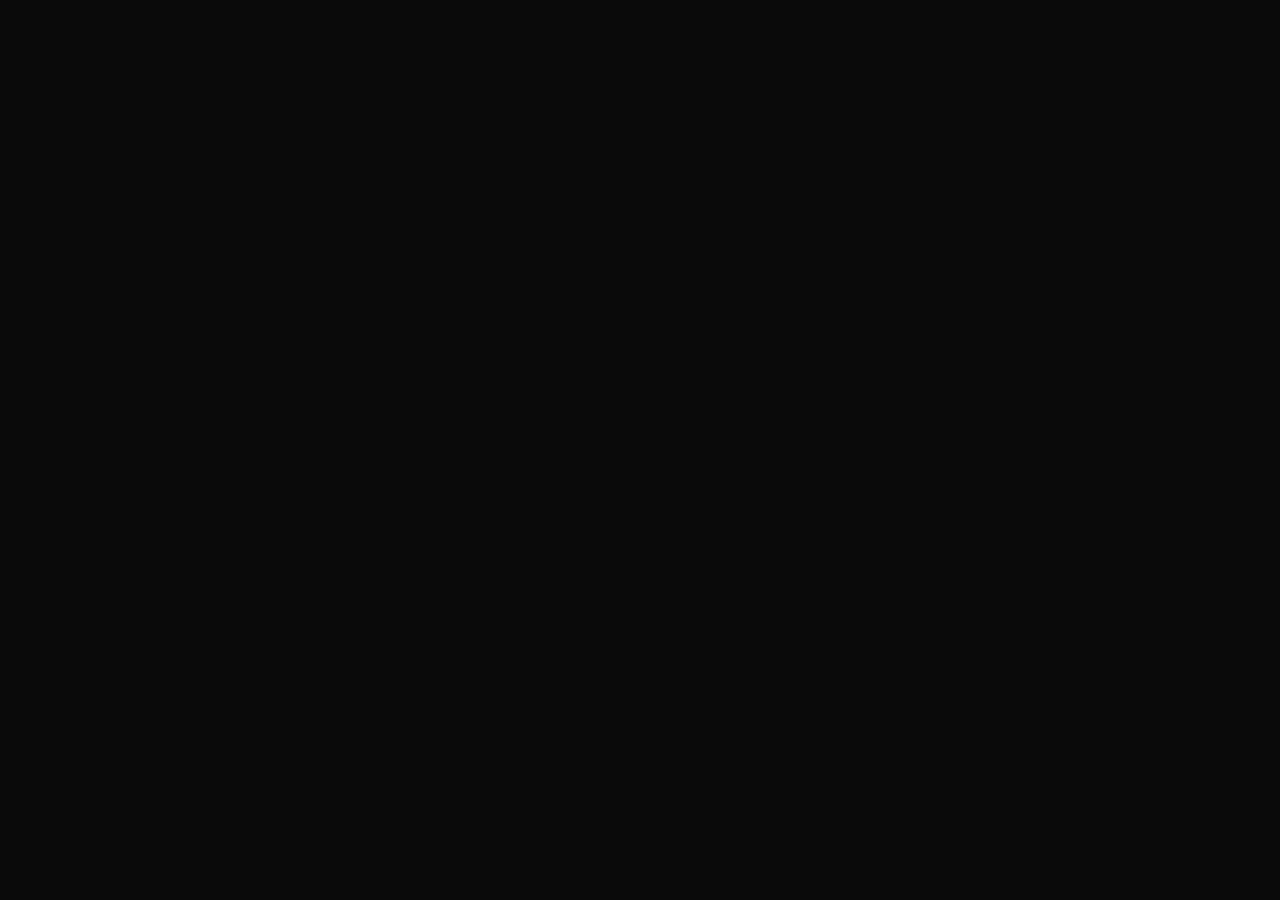
==== results.html @ fd1d1747 "feat: implementa fluxo de busca de filmes com resultados via TMDB" ====
<!DOCTYPE html>
<html lang="pt-br">

<head>
    <meta charset="UTF-8">
    <meta name="viewport" content="width=device-width, initial-scale=1.0">
    <title>Filmes encontrados | BRITO.CINEMA</title>

    <link rel="stylesheet" href="/styles/base.css">
    <link rel="stylesheet" href="/styles/results.css">
</head>

<body>
    <section class="results-section">
        <h1 class="section-title" id="results-title"></h1>

        <div id="grid-cards" class="grid-cards"></div>
    </section>
    <script src="/scripts/services/api.js"></script>
    <script src="/scripts/search.js"></script>
</body>

</html>
---- styles/base.css ----
:root {
    --primary: #e50914;
    --primary-hover: #ff1f1f;
    --bg-dark: #0a0a0a;
    --card-bg: #141414;
    --text-main: #fff;
    --text-muted: #808080;
    --header-glass: rgba(10, 10, 10, 0.75);
    --transition: all 0.5s cubic-bezier(0.23, 1, 0.32, 1);
}

.light-mode {
    --bg-dark: #f8f9fa;
    --card-bg: #fff;
    --text-main: #1a1a1a;
    --text-muted: #707070;
    --header-glass: rgba(248, 249, 250, 0.8);
}

* {
    margin: 0;
    padding: 0;
    box-sizing: border-box;
    -webkit-font-smoothing: antialiased;
}

body {
    background: var(--bg-dark);
    color: var(--text-main);
    font-family: 'Inter', sans-serif;
    overflow-x: hidden;
    transition: background 0.6s ease;
}

main {
    min-height: 100vh;
    padding: 120px 20px 60px;
    max-width: 1200px;
    margin: 0 auto;
    display: flex;
    flex-direction: column;
    align-items: center;
}

header {
    position: fixed;
    top: 0;
    width: 100%;
    height: 80px;
    padding: 0 5%;
    z-index: 1000;
    display: flex;
    justify-content: space-between;
    align-items: center;
    background: var(--bg-dark);
    border-bottom: 1px solid rgba(255, 255, 255, 0.1);
    transition: var(--transition);
}

#theme-toggle {
    background: rgba(255, 255, 255, 0.05);
    border: 1px solid rgba(255, 255, 255, 0.1);
    border-radius: 12px;
    padding: 8px 12px;
    cursor: pointer;
    transition: var(--transition);
}

.main-title,
.section-title {
    font-size: clamp(2rem, 6vw, 4rem);
    font-weight: 900;
    letter-spacing: -2px;
    margin-bottom: 4rem;
    text-align: center;
    background: linear-gradient(to bottom, var(--text-main) 50%, var(--text-muted));
    -webkit-background-clip: text;
    -webkit-text-fill-color: transparent;
}

.logo {
    font-size: 1.6rem;
    font-weight: 900;
    letter-spacing: -1.5px;
    text-transform: uppercase;
}

.logo-sub {
    font-weight: 300;
    background: linear-gradient(135deg, var(--primary), #ff6b6b);
    -webkit-background-clip: text;
    -webkit-text-fill-color: transparent;
}

.section-divider {
    height: 1px;
    width: 100%;
    margin: 5rem 0;
    border: 0;
    background: linear-gradient(90deg, transparent, rgba(255, 255, 255, 0.1), transparent);
}
---- styles/results.css ----
.results-section {
    padding: 4rem 2rem;
}

.grid-cards {
    display: grid;
    grid-template-columns: repeat(auto-fill, minmax(220px, 1fr));
    justify-content: center;
    gap: 1rem;
}

.grid-cards img {
    width: 100%;
}

.grid-cards div {
    display: flex;
    flex-direction: column;
    justify-content: space-between;
    background-color: var(--card-bg);
    border-radius: 6px;
    overflow: hidden;
    transition: transform 0.2s;
    cursor: pointer;
}

.grid-cards div:hover {
    transform: scale(1.02);
}

.grid-cards div .card-info {
    padding: 0.5rem;
}

.grid-cards div .card-title {
    font-size: 1rem;
    margin-bottom: 0.25rem;
}

.grid-cards div .card-note {
    font-size: 0.8rem;
    font-weight: 600;
    color: var(--primary);
}
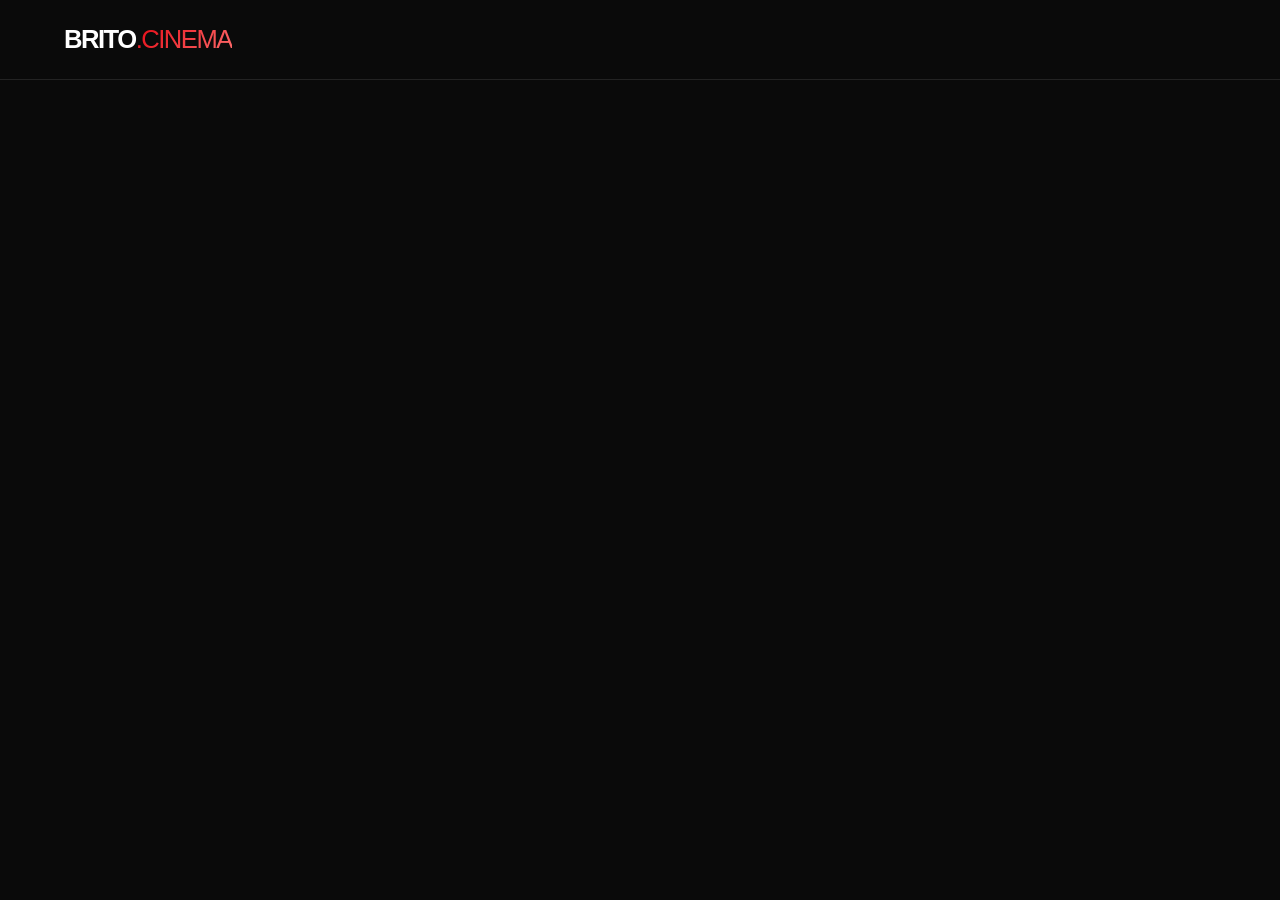
==== commit 2ca933ef: "refactor(header): make logo clickable and move styles to external CSS Added anchor link to the BRITO" ====
--- a/results.html
+++ b/results.html
@@ -5,19 +5,28 @@
     <meta charset="UTF-8">
     <meta name="viewport" content="width=device-width, initial-scale=1.0">
     <title>Filmes encontrados | BRITO.CINEMA</title>
-
     <link rel="stylesheet" href="/styles/base.css">
     <link rel="stylesheet" href="/styles/results.css">
 </head>
 
 <body>
-    <section class="results-section">
-        <h1 class="section-title" id="results-title"></h1>
 
-        <div id="grid-cards" class="grid-cards"></div>
-    </section>
+    <header id="main-header">
+        <div class="logo">
+            <a href="/index.html">
+                BRITO<span class="logo-sub">.CINEMA</span>
+            </a>
+        </div>
+    </header>
+
+  <section class="results-section">
+    <h1 class="section-title" id="results-title"></h1>
+    <div id="grid-cards" class="grid-cards"></div>
+</section>
+
     <script src="/scripts/services/api.js"></script>
     <script src="/scripts/search.js"></script>
+
 </body>
 
 </html>
--- a/styles/base.css
+++ b/styles/base.css
@@ -85,6 +85,11 @@
     text-transform: uppercase;
 }
 
+.logo a{
+  text-decoration: none;
+  color: inherit;
+}
+
 .logo-sub {
     font-weight: 300;
     background: linear-gradient(135deg, var(--primary), #ff6b6b);
--- a/styles/results.css
+++ b/styles/results.css
@@ -1,5 +1,7 @@
 .results-section {
     padding: 4rem 2rem;
+    margin-top: 60px;
+
 }
 
 .grid-cards {
